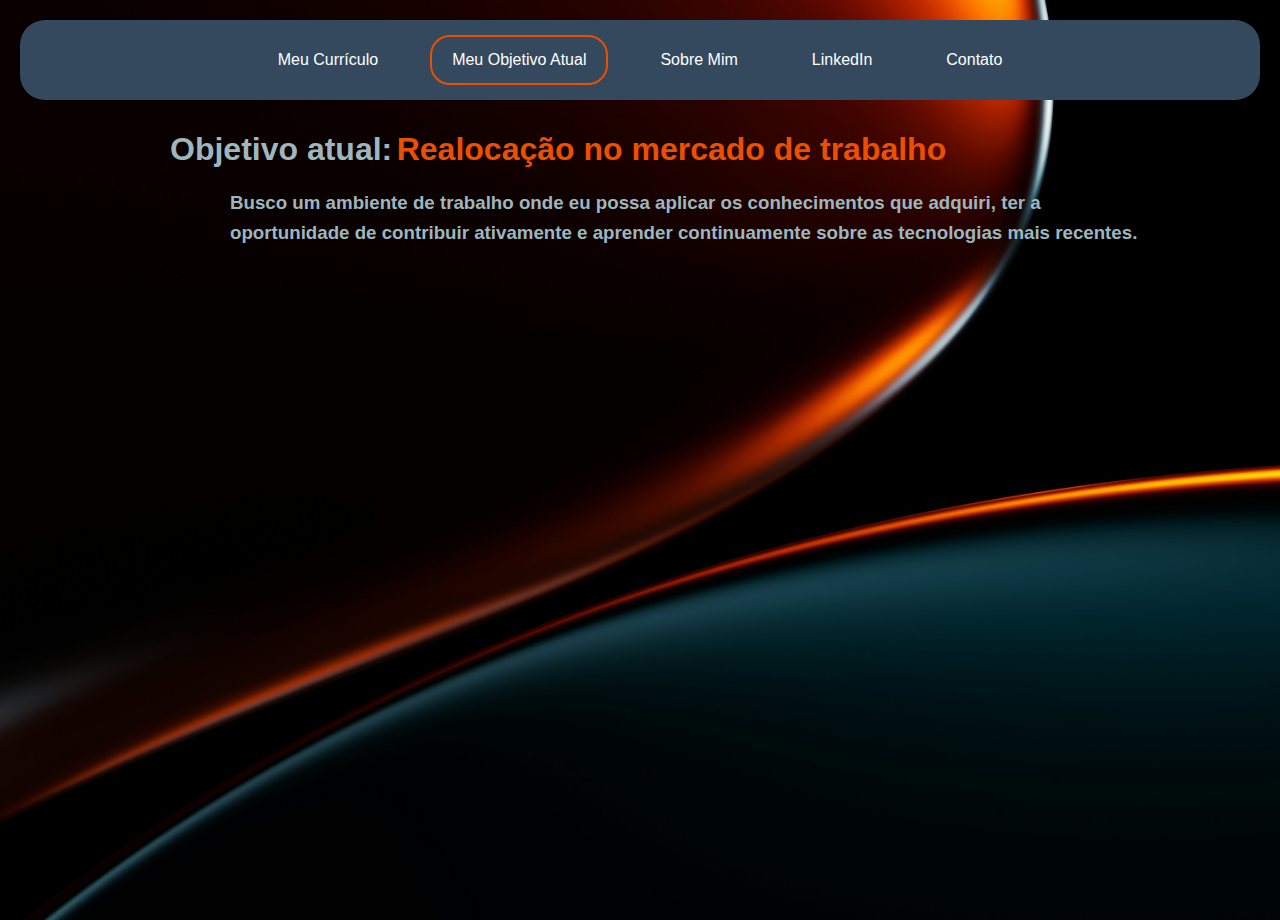
==== objetivo.html @ 3584cdf9 "botoes navegacao" ====
<!DOCTYPE html>
<html lang="en">
<head>
    <meta charset="UTF-8">
    <meta name="viewport" content="width=device-width, initial-scale=1.0">
    <title>Currículo - Meu Objetivo Atual</title>
    <link rel="stylesheet" href="objetivo.css">
</head>
<body>
    <main> 
        <header>
            <nav>
                <a href="index.html">Meu Currículo</a>
                <a href="objetivo.html" class="active">Meu Objetivo Atual</a>
                <a href="sobre.html">Sobre Mim</a>
                <a href="https://www.linkedin.com/in/victor-hugo-a9a8b4268/" target="_blank">LinkedIn</a>
                <a href="mailto:euvictorcambraia@gmail.com">Contato</a>
            </nav>
        </header>
        <h1>Objetivo atual:</h1> <h2>Realocação no mercado de trabalho</h2>
        <h3>Busco um ambiente de trabalho onde eu possa aplicar os conhecimentos que adquiri, ter a<br> oportunidade de contribuir ativamente e aprender continuamente sobre as tecnologias mais recentes.</h3>
    </main>
</body>
</html>
---- objetivo.css ----
body {
    font-family: "Poppins", sans-serif;
    margin: 20px;
    line-height: 1.6;
  
    /* Imagem de fundo */
    background-image: url("MEU background.jpg");
    background-size: cover;
    background-repeat: no-repeat;
    background-position: center;
  }
  
  html, body {
    height: 100%; /* body ocupe 100% da altura da janela */
  }
  
  header nav {
    display: flex;
    justify-content: center;
    gap: 30px;
    background-color: #34495e;
    padding: 15px 30px; /* Aumentar o preenchimento do nav */
    border-radius: 25px;
    margin-bottom: 30px; /* Aumentar o espaço abaixo do nav */
  }
  
  header nav a {
    text-decoration: none;
    color: #ffffff;
    font-size: 1em;
    padding: 10px 20px;
    border: 2px solid transparent;
    border-radius: 20px;
    transition: 0.3s;
  }
  
  header nav a:hover,
  header nav a:focus {
    border-color: #ec4f00; /* laranja ao passar o mouse */
  }
  
  /* Adicionando a classe active para o link ativo */
  header nav a.active {
    border-color: #ec4f00; /* laranja para o link ativo */
  }
  
  header {
    text-align: center;
    margin-bottom: 20px;
  }

  h1, h2 {
  display: inline;
  margin: 10px 0; /* Adicionar margem vertical */
  font-size: 2em;
  line-height: 1.2;
}

h1 {
  color: #9eb6bd;
  padding-left: 150px;
}

h2 {
  color: #ec4f00 ;   
  
}

h3 {
  color: #9eb6bd;
  margin: 20px 0; /* Adicionar margem superior e inferior */
  padding-left: 210px;
}
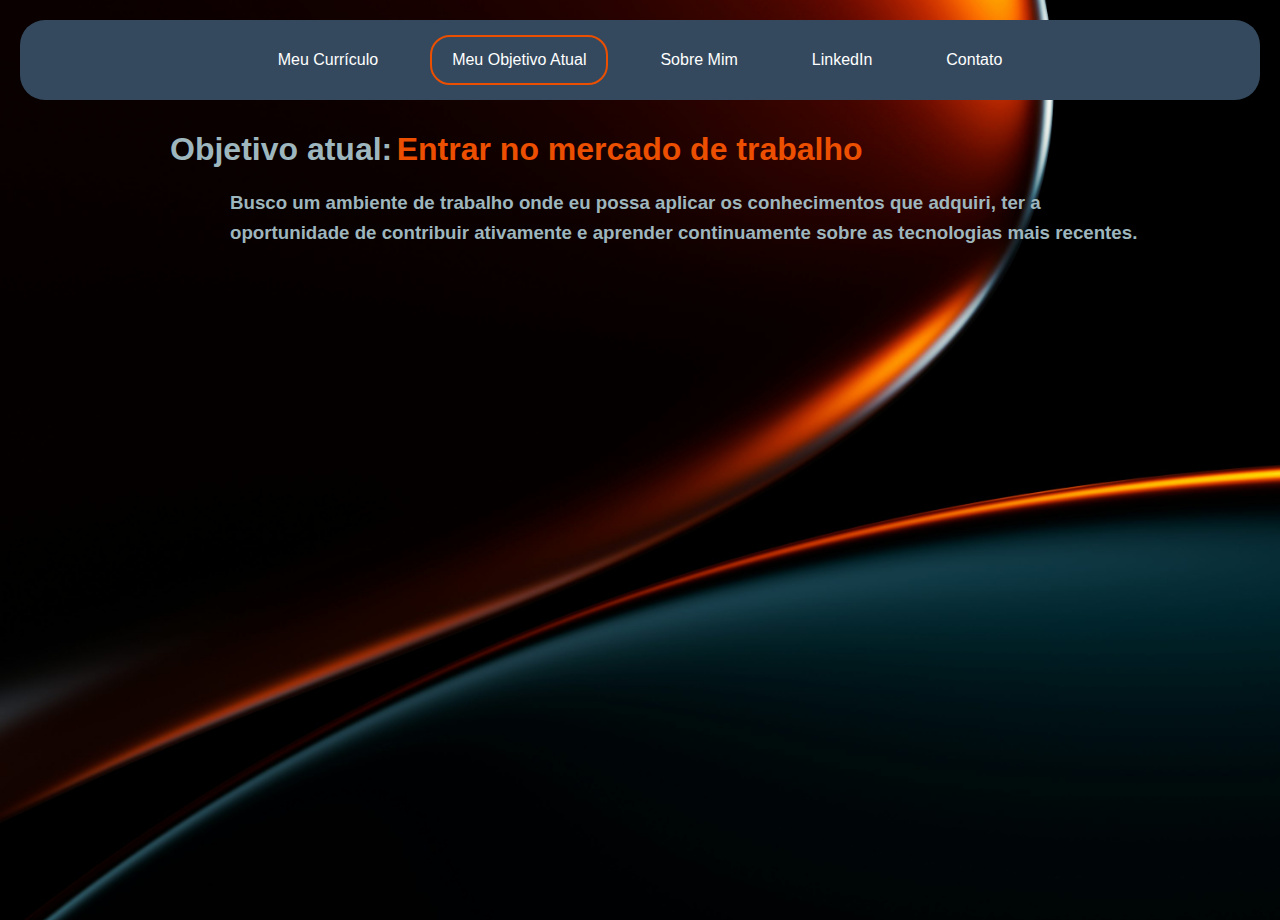
==== commit e78ad27c: "programação para bd" ====
--- a/objetivo.html
+++ b/objetivo.html
@@ -17,7 +17,7 @@
                 <a href="mailto:euvictorcambraia@gmail.com">Contato</a>
             </nav>
         </header>
-        <h1>Objetivo atual:</h1> <h2>Realocação no mercado de trabalho</h2>
+        <h1>Objetivo atual:</h1> <h2>Entrar no mercado de trabalho</h2>
         <h3>Busco um ambiente de trabalho onde eu possa aplicar os conhecimentos que adquiri, ter a<br> oportunidade de contribuir ativamente e aprender continuamente sobre as tecnologias mais recentes.</h3>
     </main>
 </body>
